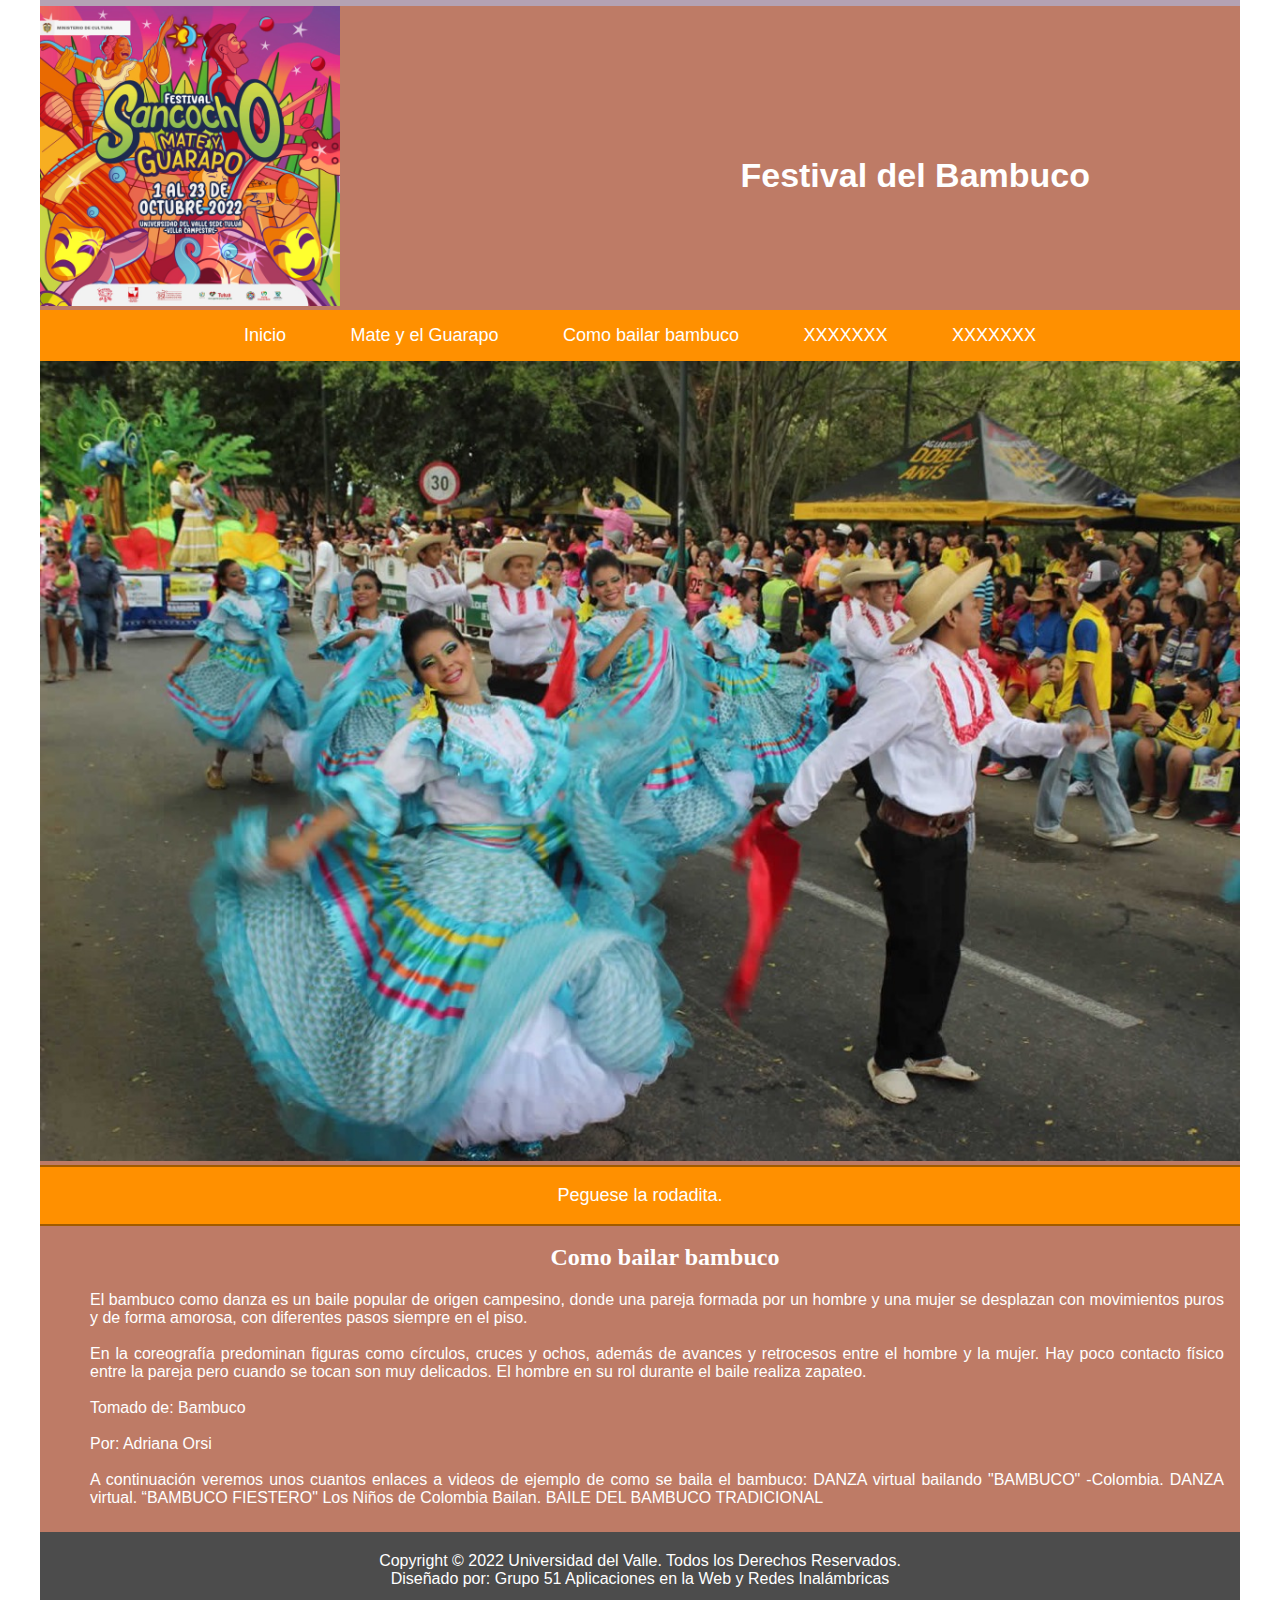
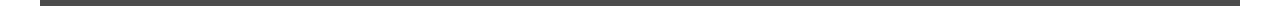
==== bailarbambuco.html @ cacdb729 "Nueva pagina agregada acerca de como bailar bambuco con links a videos de ejemplo" ====
<!DOCTYPE html>
<html lang="es">
	<head>
		<meta charset="UTF-8">
		<link rel="stylesheet" href="css/style.css"/>
		<link rel="icon" type="image/png" href="imagenes/logo.png"/>
		<title>Festival del Bambuco</title>
	</head>
	<body>
    <!--Div Principal-->
    <div id="principal">
        <!--Cabecera gris que va antes de la foto del festival y el titulo
        de la pagina-->
        <div id="linea"></div>
        <header>
			<img class="imagePrincipal" src="imagenes/logo.png">
            <h1 id="InicioPrincipal">Festival del Bambuco</h1>
            <!--menu lateral de navegación para pasar de paginas-->
            <nav>
				<ul class="slides-container">
					<li><a href="index.html">Inicio</a></li>
					<li><a href="pagina1.html">Mate y el Guarapo</a></li>
					<li><a href="pagina2.html">Como bailar bambuco</a></li>
					<li><a href="pagina3.html">XXXXXXX</a></li>
					<li><a href="pagina4.html">XXXXXXX</a></li>
				</ul>
            </nav>
        </header>
        <!--esto es la portada-->
        <div id="portada">
            <img class="portada" src="imagenes/portada.jpg">
        </div>
        <section id="fraseHuila">
            <blockquote>
				Peguese la rodadita. <br>
            </blockquote>
        </section>
        <br>
        <section id="divInfoPrincipal">
            <h2>Como bailar bambuco</h2>
            <p>
                El bambuco como danza es un baile popular de origen campesino, donde una pareja  
                formada por un hombre y una mujer se desplazan con movimientos puros y de forma amorosa, 
                con diferentes pasos siempre en el piso.<br><br>

                En la coreografía predominan figuras como círculos, cruces y ochos, además de avances y 
                retrocesos entre el hombre y la mujer. Hay poco contacto físico entre la pareja pero cuando 
                se tocan son muy delicados. El hombre en su rol durante el baile realiza zapateo.<br><br>

                Tomado de: <a href="https://designificados.com/bambuco/">Bambuco</a></li> <br><br>
                Por: Adriana Orsi <br><br>

                A continuación veremos unos cuantos enlaces a videos de ejemplo de como se baila el bambuco:
                <a href="https://www.youtube.com/watch?v=FergRZ9Pi3k">DANZA virtual bailando "BAMBUCO" -Colombia.</a>
                <a href="https://www.youtube.com/watch?v=JzH6usvpNiA">DANZA virtual. “BAMBUCO FIESTERO" Los Niños de Colombia Bailan.</a>
                <a href="https://www.youtube.com/watch?v=HxTJEfjUTlk">BAILE DEL BAMBUCO TRADICIONAL</a>
            </p>
            
		</section>
		<footer>
            <p>
				Copyright © 2022 Universidad del Valle. Todos los Derechos Reservados. <br>
				Diseñado por: Grupo 51 Aplicaciones en la Web y Redes Inalámbricas <br><br>
			</p>
		</footer>
	</div>
</body>
</html>
---- css/style.css ----
body{
	font-family: Arial;
	font-size:16px;
	color:#666;
	text-align: justify;
	margin: 0px 0px;
}

h1{
	float:right;
	text-align: center;
	margin-top:150px;
	margin-right: 150px;
	color:#FFF;
	font-size:34px;

}

h2{
	text-align: center;
	margin-top:0px;
	color:#fff;
	font-family:'comic_reliefregular';

}

#principal{
	width:1200px;
	margin:0 auto;
	background: rgb(190, 123, 102);


}

#linea{
	width: 100%;
	height:6px;
	background:#b4a2b4;
}


nav{
	background:#FF9000;

}

nav ul{
	list-style:none;
	margin:0;
	padding:0;
	text-align: center;
}

nav a{
	text-decoration:none;
	color:#fff;
	font-size:18px;

}

nav li{
	display: inline-block;
	padding: 15px 30px;
	
}

li:hover{
	background:rgba(255, 255, 255, 0.3);
}

#portada{
	width:100%;
}

.portada{
	width:100%;
}

#divInfoPrincipal{
	margin-left: 50px
}
#divInfoPrincipal p{
	margin:5px 16px 25px 0px;
	text-align: justify;
	color:#ffffff;
}

#fraseHuila{
	background-color:#FF9000;
	border-top:2px solid #A15B00;
	border-bottom:2px solid #A15B00;
	text-align: center;
	font-size: 18px;
	color:#fff;
}

.camp{
	width:90%;
	height:90%;
	margin:0 auto;
	display:block;
}

.boton{
	width:20%;
	margin:10px auto;
	padding:-5px;
	border-radius:5px;
	text-align: center;
	background-color:#ff91007a;;
	color:#fff;
	text-decoration: none;
}
.fotos{
	width:275px;
	display: inline-block;
	color:#fff;
}


footer{
	background:#4c4c4c;
	color:#fff;
	
}
footer p{
	padding:20px 0 0px 0;
	text-align: center;
	font-family: arial;
	font-size:16px;
	
}

a{
text-decoration: none;
color:#fff;
}

img.imagePrincipal{
	width:  300px;
	height: 300px;
}
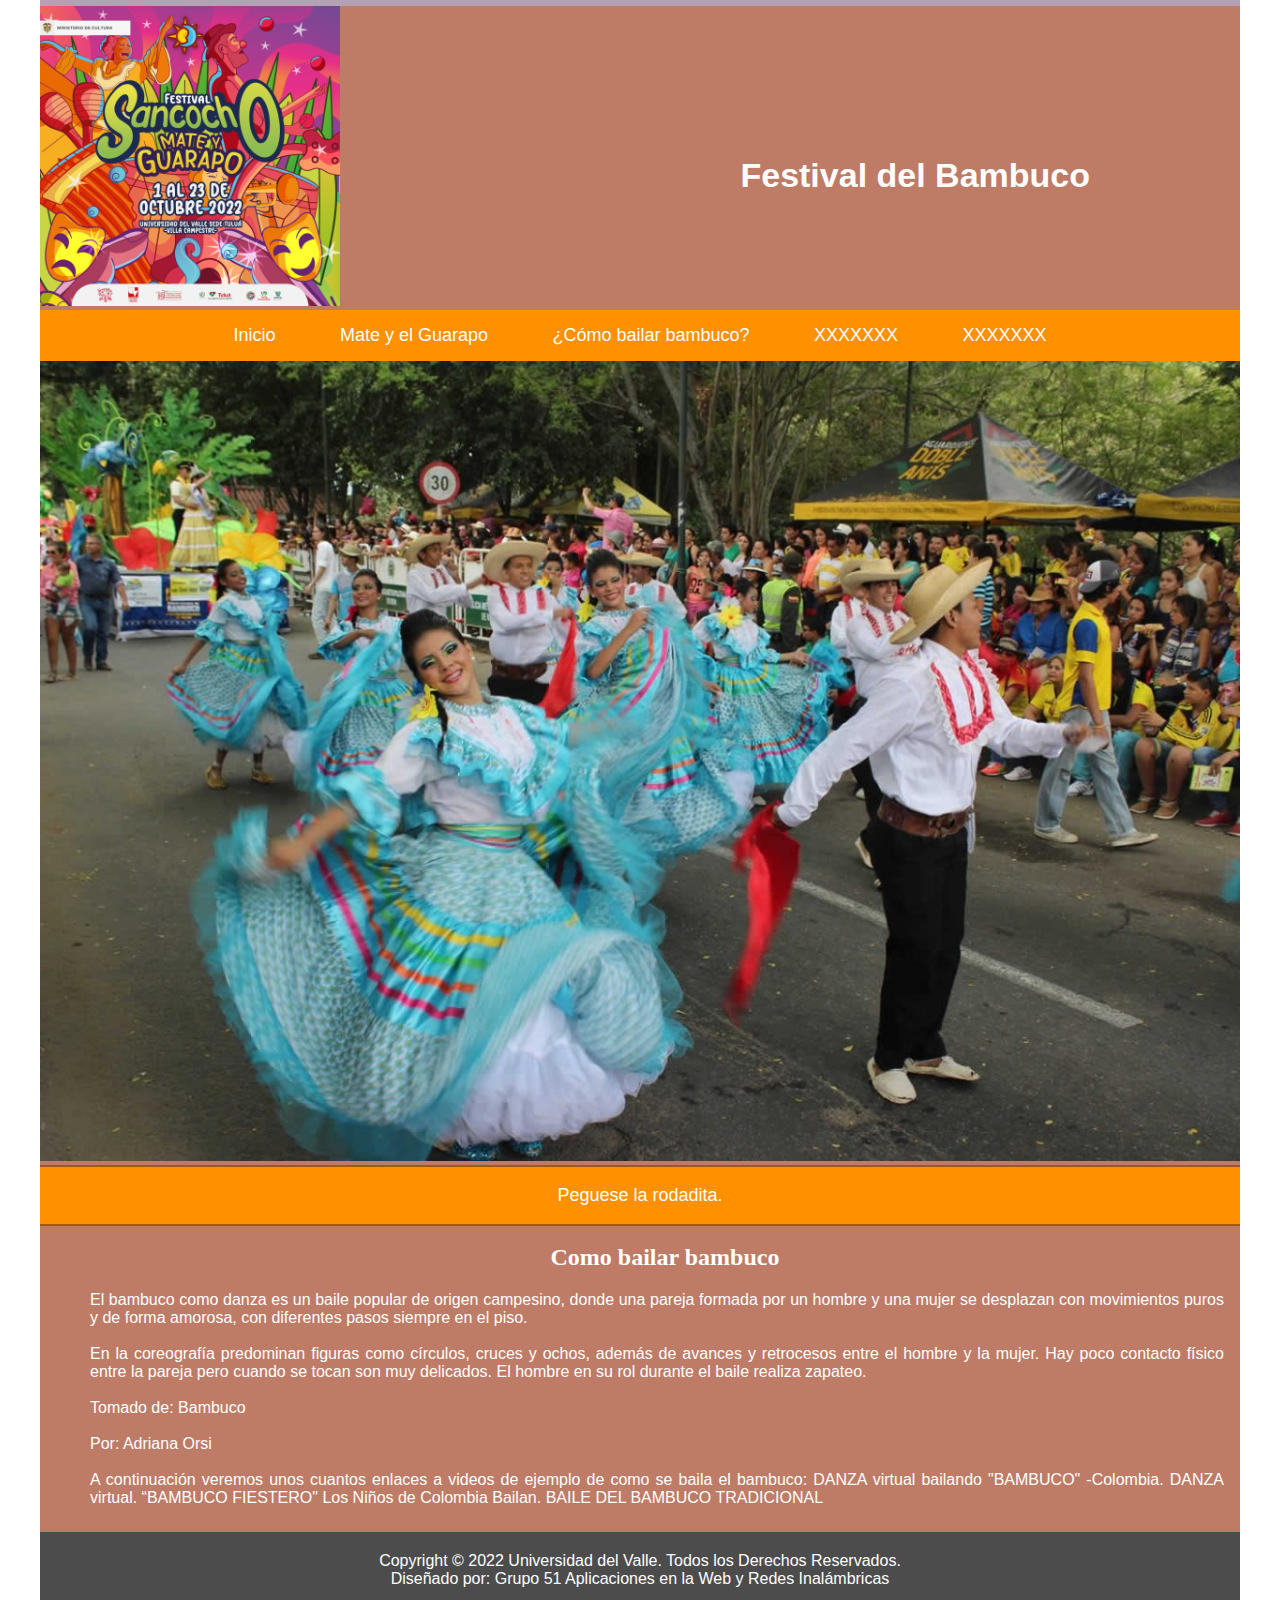
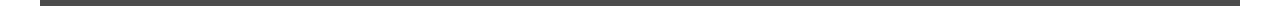
==== commit 08cfdd98: "Agregué imgágenes, hice hover a los botones y referí página de comobailarbambuco.html a las demás p+" ====
--- a/bailarbambuco.html
+++ b/bailarbambuco.html
@@ -20,7 +20,7 @@
 				<ul class="slides-container">
 					<li><a href="index.html">Inicio</a></li>
 					<li><a href="pagina1.html">Mate y el Guarapo</a></li>
-					<li><a href="pagina2.html">Como bailar bambuco</a></li>
+					<li><a href="bailarbambuco.html">¿Cómo bailar bambuco?</a></li>
 					<li><a href="pagina3.html">XXXXXXX</a></li>
 					<li><a href="pagina4.html">XXXXXXX</a></li>
 				</ul>
--- a/css/style.css
+++ b/css/style.css
@@ -117,7 +117,9 @@
 	color:#fff;
 }
 
-
+.boton:hover{
+	background: #4c4c4c;
+}
 footer{
 	background:#4c4c4c;
 	color:#fff;
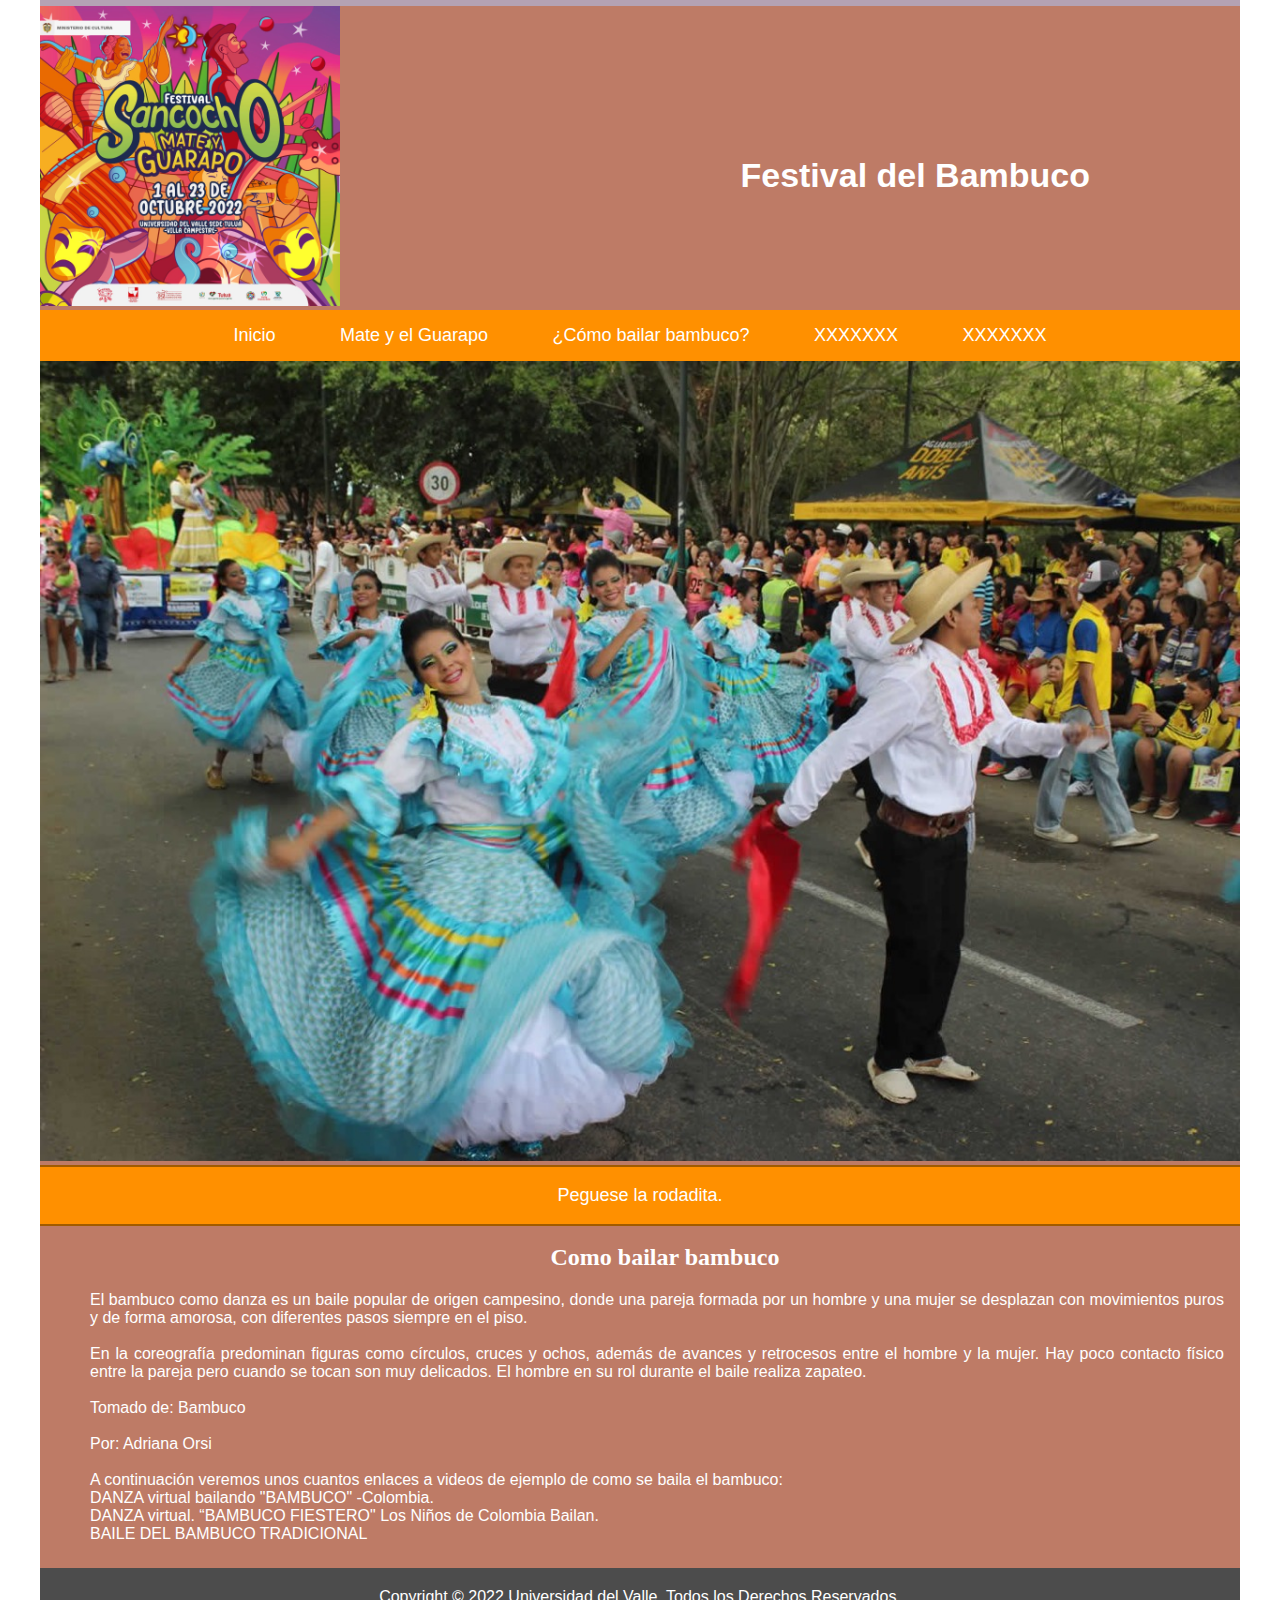
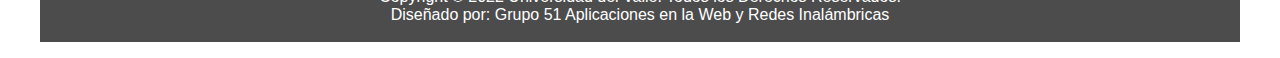
==== commit f54c95af: "agregado el enlace a la pagina bailarBambuco en el indice y agregado saltos de linea en la pagina ba" ====
--- a/bailarbambuco.html
+++ b/bailarbambuco.html
@@ -50,9 +50,12 @@
                 Tomado de: <a href="https://designificados.com/bambuco/">Bambuco</a></li> <br><br>
                 Por: Adriana Orsi <br><br>
 
-                A continuación veremos unos cuantos enlaces a videos de ejemplo de como se baila el bambuco:
+                A continuación veremos unos cuantos enlaces a videos de ejemplo de como se baila el bambuco: 
+                <br>
                 <a href="https://www.youtube.com/watch?v=FergRZ9Pi3k">DANZA virtual bailando "BAMBUCO" -Colombia.</a>
+                <br>
                 <a href="https://www.youtube.com/watch?v=JzH6usvpNiA">DANZA virtual. “BAMBUCO FIESTERO" Los Niños de Colombia Bailan.</a>
+                <br>
                 <a href="https://www.youtube.com/watch?v=HxTJEfjUTlk">BAILE DEL BAMBUCO TRADICIONAL</a>
             </p>
             
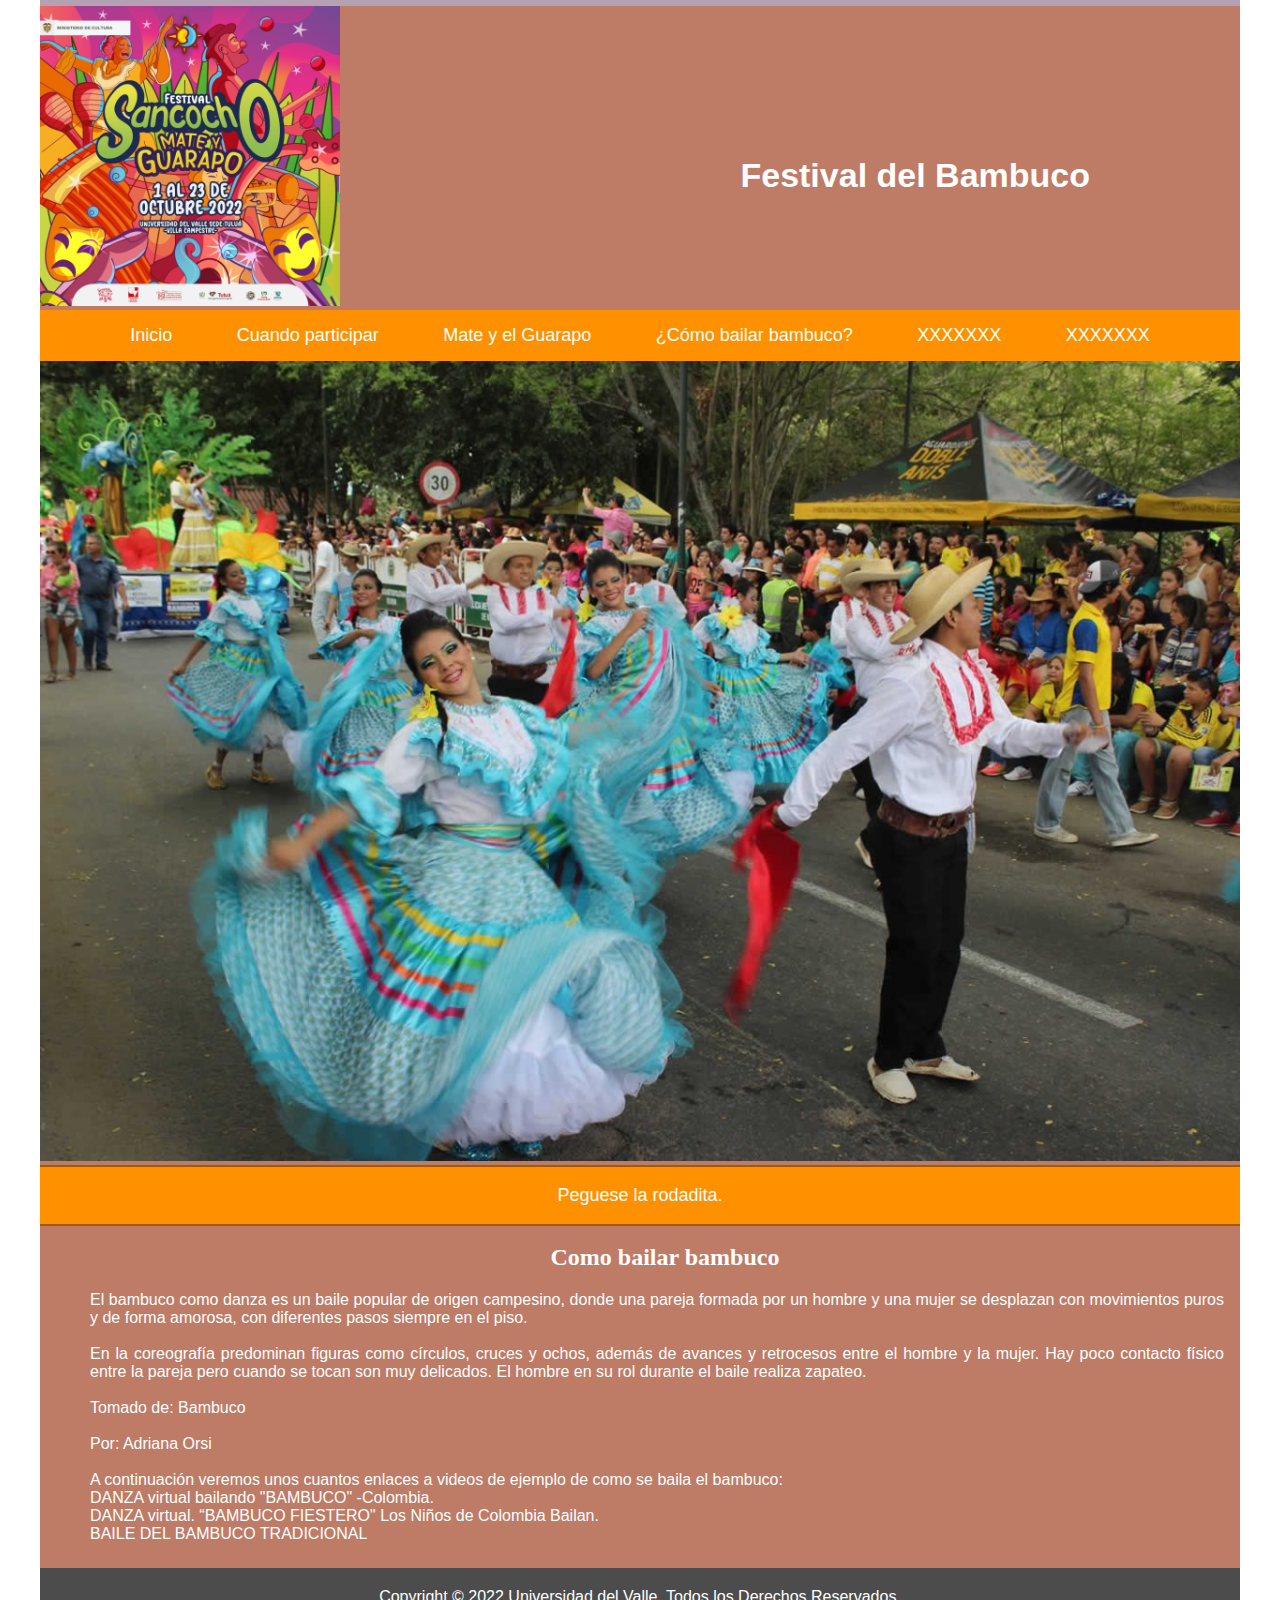
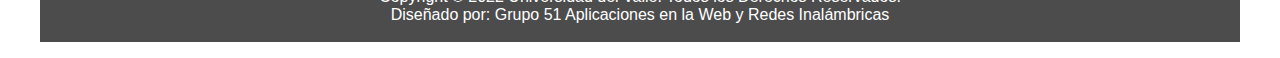
==== commit 7979286b: "Merge pull request #13 from jodatm/JuanDavidLoaizaCardona" ====
--- a/bailarbambuco.html
+++ b/bailarbambuco.html
@@ -19,6 +19,7 @@
             <nav>
 				<ul class="slides-container">
 					<li><a href="index.html">Inicio</a></li>
+                    <li><a href="pagina5.html">Cuando participar</a></li>
 					<li><a href="pagina1.html">Mate y el Guarapo</a></li>
 					<li><a href="bailarbambuco.html">¿Cómo bailar bambuco?</a></li>
 					<li><a href="pagina3.html">XXXXXXX</a></li>
--- a/css/style.css
+++ b/css/style.css
@@ -101,6 +101,13 @@
 	display:block;
 }
 
+.camp2{
+	width:70rem;
+	height:40rem;
+	margin:50px auto;
+	display:block;
+}
+
 .boton{
 	width:20%;
 	margin:10px auto;
@@ -113,6 +120,12 @@
 }
 .fotos{
 	width:275px;
+	display: inline-block;
+	color:#fff;
+}
+
+.fotos2{
+	width:23rem;
 	display: inline-block;
 	color:#fff;
 }
@@ -143,4 +156,35 @@
 	height: 300px;
 }
 
+.suggestions {
+	width: 400px;
+	background: #24303c;
+	padding: 40px;
+	margin: auto;
+	margin-top: 50px;
+	border-radius: 15px;
+	color: white;
+	font-family: 'calabri';
+}
 
+.inputs {
+	width: 100%;
+	background: #24303c;
+	padding: 10px;
+	border-radius: 4px;
+	margin-bottom: 16px;
+	border: 1px solid white;
+	font-family: 'calabri';
+	font-size: 15px;
+	color: white;
+}
+
+#submit-suggestion {
+	width: 100%;
+	background: #1f53c5;
+	border: none;
+	padding: 12px;
+	color: white;
+	margin: 16px 0;
+}
+
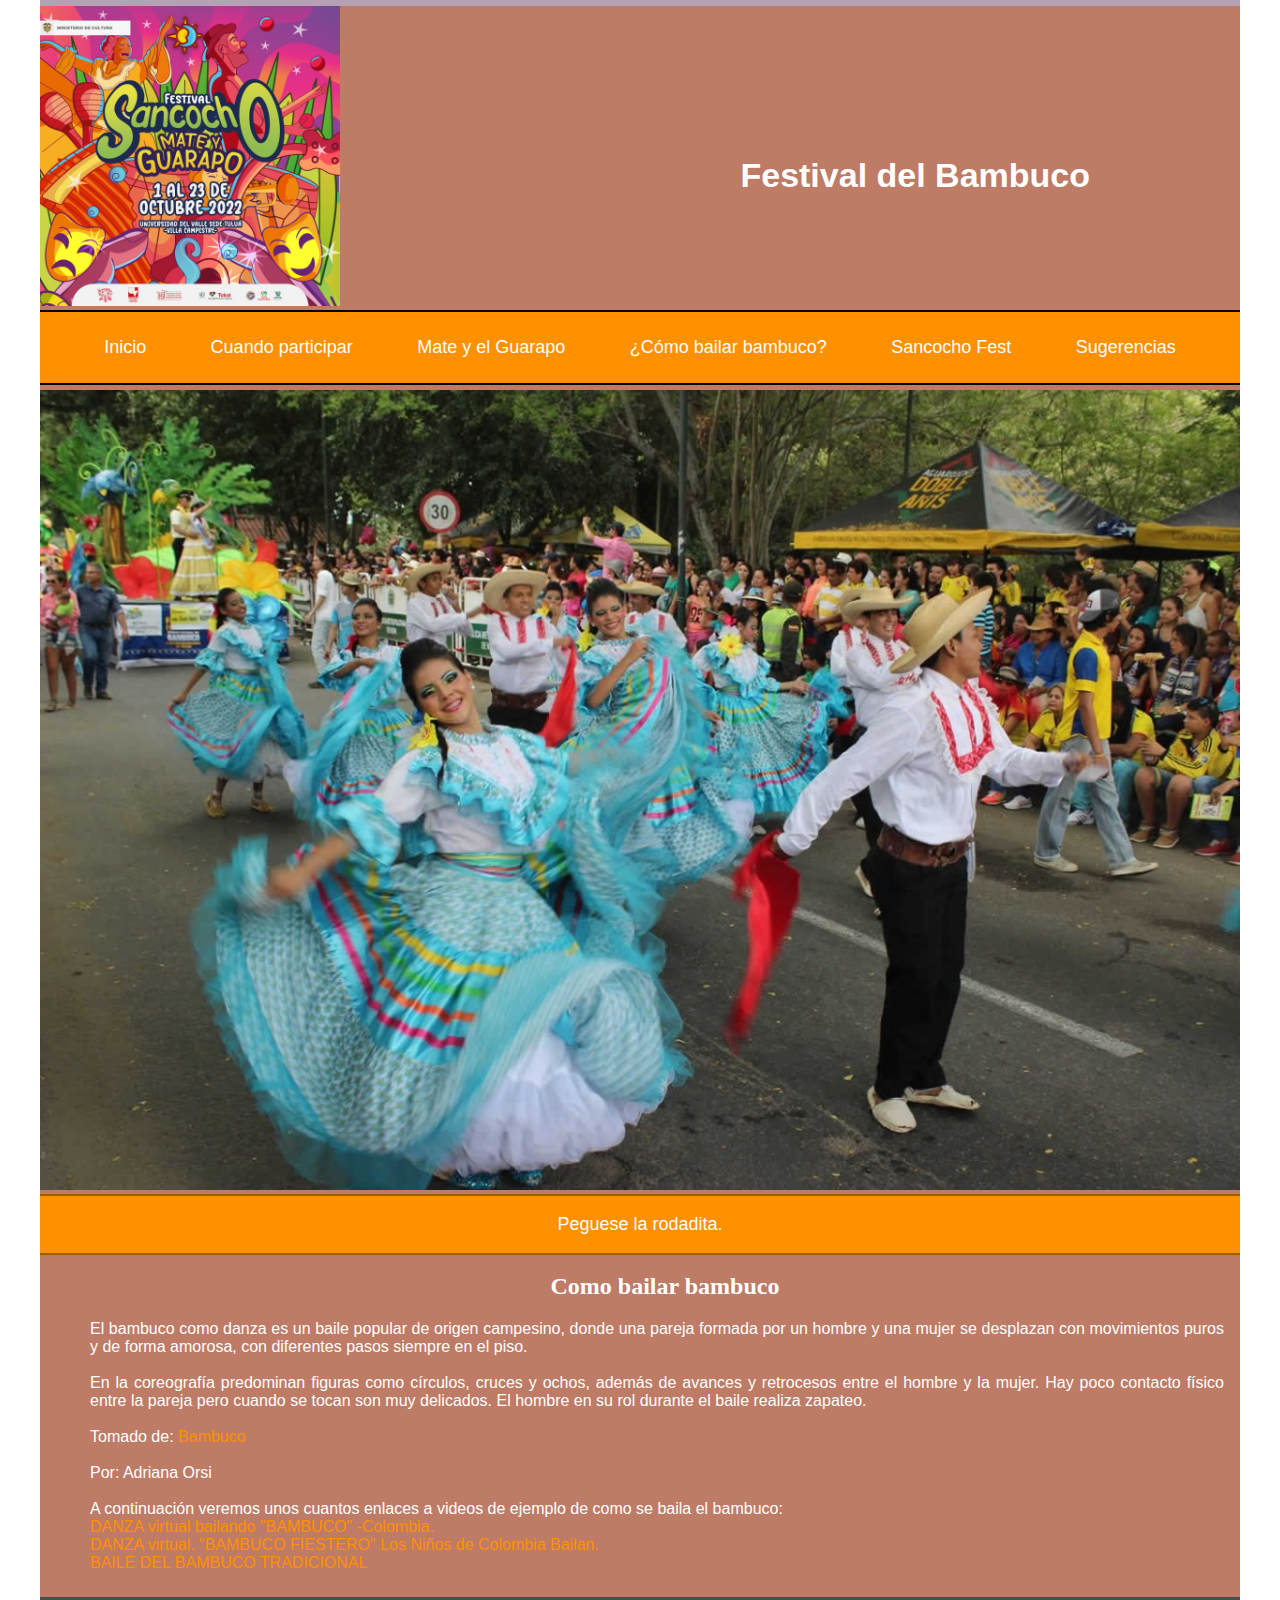
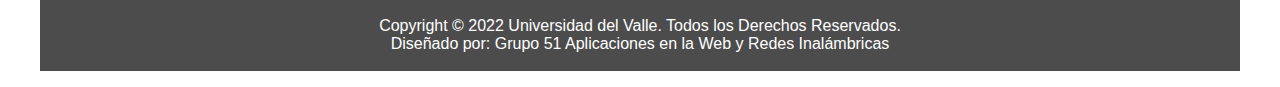
==== commit aebd8284: "Algunas modificaciones visuales en botones y navbar" ====
--- a/bailarbambuco.html
+++ b/bailarbambuco.html
@@ -22,8 +22,8 @@
                     <li><a href="pagina5.html">Cuando participar</a></li>
 					<li><a href="pagina1.html">Mate y el Guarapo</a></li>
 					<li><a href="bailarbambuco.html">¿Cómo bailar bambuco?</a></li>
-					<li><a href="pagina3.html">XXXXXXX</a></li>
-					<li><a href="pagina4.html">XXXXXXX</a></li>
+					<li><a href="pagina3.html">Sancocho Fest</a></li>
+					<li><a href="pagina4.html">Sugerencias</a></li>
 				</ul>
             </nav>
         </header>
@@ -48,16 +48,16 @@
                 retrocesos entre el hombre y la mujer. Hay poco contacto físico entre la pareja pero cuando 
                 se tocan son muy delicados. El hombre en su rol durante el baile realiza zapateo.<br><br>
 
-                Tomado de: <a href="https://designificados.com/bambuco/">Bambuco</a></li> <br><br>
+                Tomado de: <a class="alink" href="https://designificados.com/bambuco/">Bambuco</a></li> <br><br>
                 Por: Adriana Orsi <br><br>
 
                 A continuación veremos unos cuantos enlaces a videos de ejemplo de como se baila el bambuco: 
                 <br>
-                <a href="https://www.youtube.com/watch?v=FergRZ9Pi3k">DANZA virtual bailando "BAMBUCO" -Colombia.</a>
+                <a class="alink" href="https://www.youtube.com/watch?v=FergRZ9Pi3k">DANZA virtual bailando "BAMBUCO" -Colombia.</a>
                 <br>
-                <a href="https://www.youtube.com/watch?v=JzH6usvpNiA">DANZA virtual. “BAMBUCO FIESTERO" Los Niños de Colombia Bailan.</a>
+                <a class="alink" href="https://www.youtube.com/watch?v=JzH6usvpNiA">DANZA virtual. “BAMBUCO FIESTERO" Los Niños de Colombia Bailan.</a>
                 <br>
-                <a href="https://www.youtube.com/watch?v=HxTJEfjUTlk">BAILE DEL BAMBUCO TRADICIONAL</a>
+                <a class="alink" href="https://www.youtube.com/watch?v=HxTJEfjUTlk">BAILE DEL BAMBUCO TRADICIONAL</a>
             </p>
             
 		</section>
--- a/css/style.css
+++ b/css/style.css
@@ -46,26 +46,31 @@
 
 nav ul{
 	list-style:none;
-	margin:0;
-	padding:0;
+	border-top: 2px solid black;
+    border-bottom: 2px solid black;
+	margin: 0px 0px 5px 0px;
+	padding: 25px;
 	text-align: center;
 }
 
 nav a{
-	text-decoration:none;
+	text-decoration: none;
 	color:#fff;
 	font-size:18px;
-
+	padding: 15px 30px;
+	border-radius: 2px;
 }
 
 nav li{
 	display: inline-block;
-	padding: 15px 30px;
-	
-}
-
-li:hover{
+}
+
+nav a:hover{
 	background:rgba(255, 255, 255, 0.3);
+	border: solid #333333;
+	transition: 0.3s;
+	box-shadow: 5px 5px 0px 0px rgba(51, 51, 51, 1);
+	margin-bottom: 4px;
 }
 
 #portada{
@@ -115,9 +120,13 @@
 	border-radius:5px;
 	text-align: center;
 	background-color:#ff91007a;;
+}
+
+.boton > a {
 	color:#fff;
 	text-decoration: none;
 }
+
 .fotos{
 	width:275px;
 	display: inline-block;
@@ -133,6 +142,12 @@
 .boton:hover{
 	background: #4c4c4c;
 }
+
+.alink{
+	text-decoration: none;
+	color: #FF9000;
+}
+
 footer{
 	background:#4c4c4c;
 	color:#fff;
@@ -146,10 +161,28 @@
 	
 }
 
-a{
+/* a{
 text-decoration: none;
 color:#fff;
-}
+} */
+
+/* a:link{
+	color: #FF9000;
+}
+
+a:visited{
+	background: #A15B00;
+}
+
+a:focus{
+	border-bottom: 1px solid;
+	background: #A15B00;
+}
+
+a:hover{
+	border-bottom: 1px solid;
+	background: #BF6F09;
+} */
 
 img.imagePrincipal{
 	width:  300px;
@@ -187,4 +220,8 @@
 	color: white;
 	margin: 16px 0;
 }
-
+#submit-suggestion:hover {
+	cursor: pointer;
+	background-color: #3a66c6;
+}
+
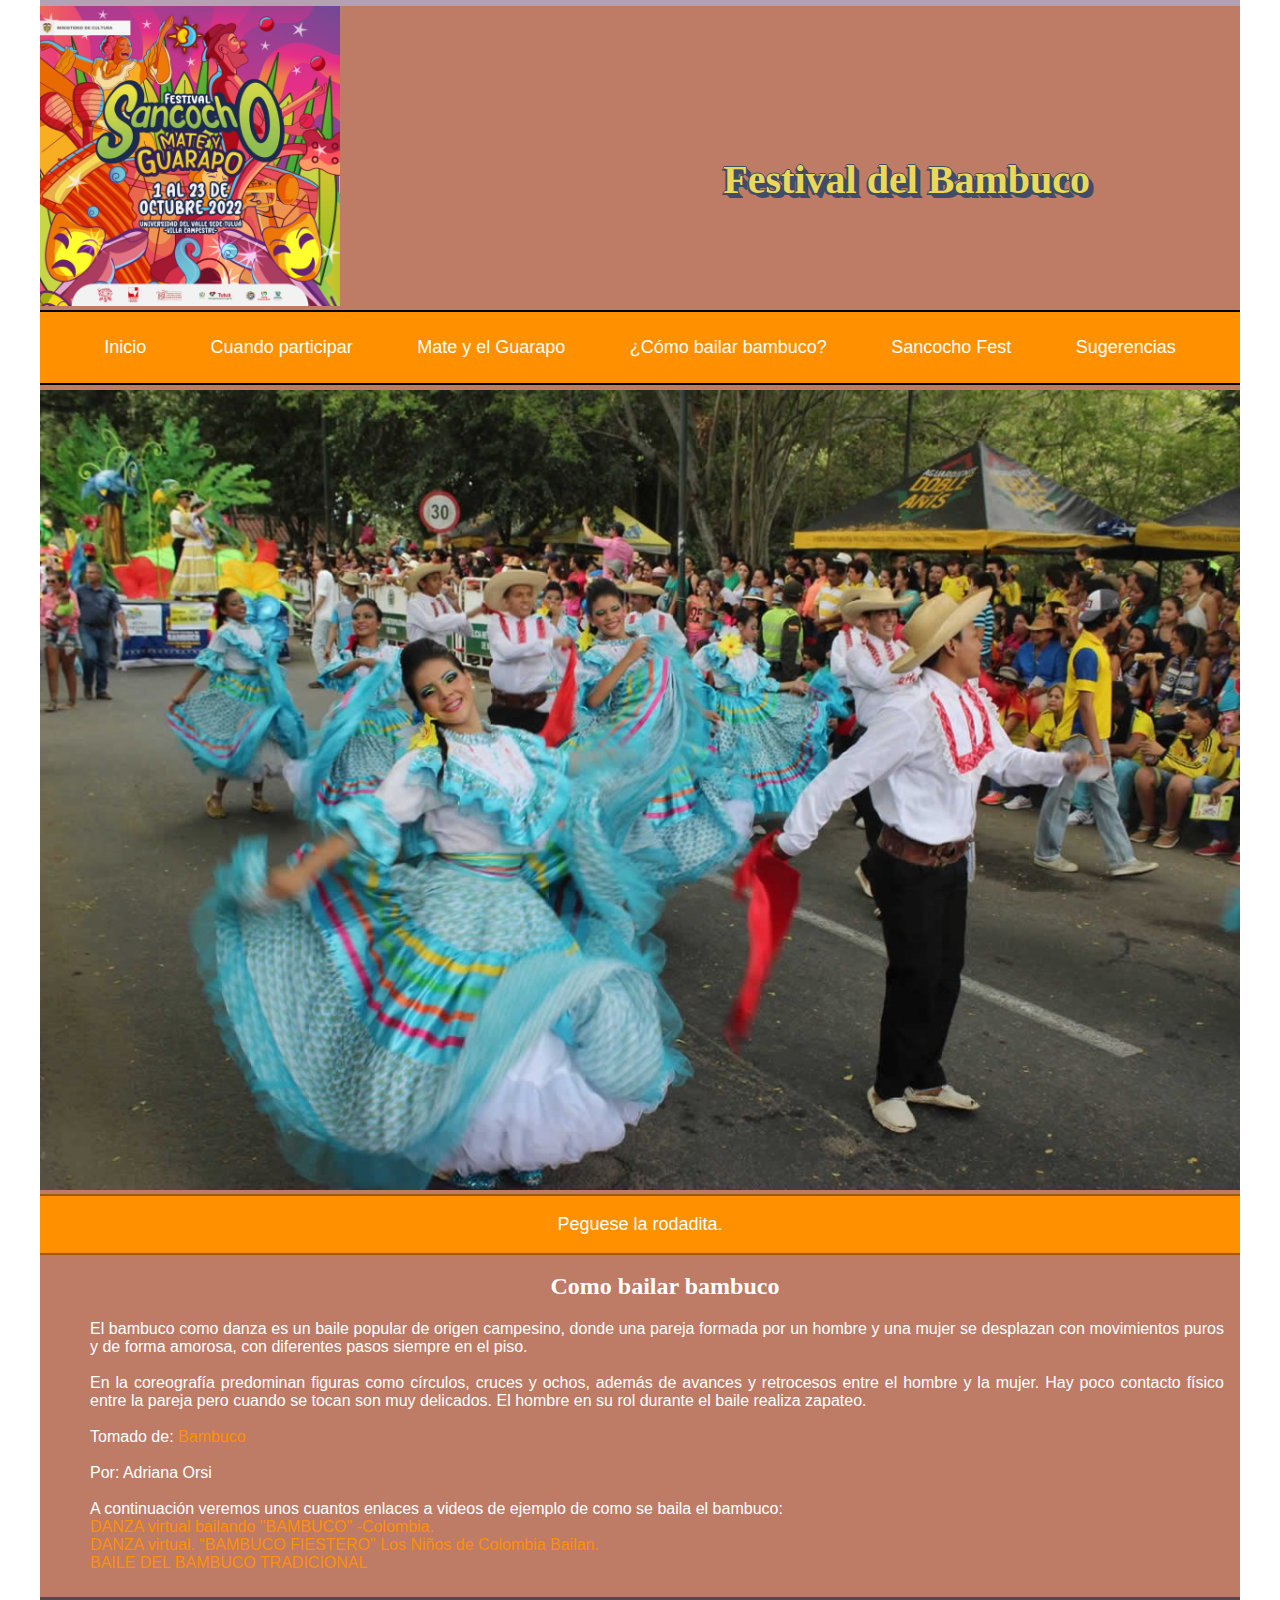
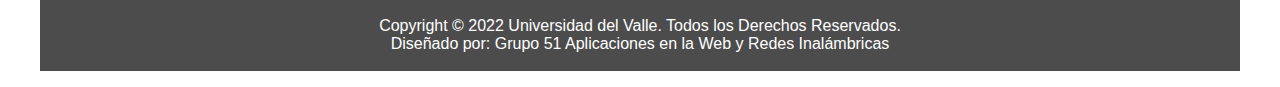
==== commit b817ad3f: "Titulo principal" ====
--- a/bailarbambuco.html
+++ b/bailarbambuco.html
@@ -14,7 +14,7 @@
         <div id="linea"></div>
         <header>
 			<img class="imagePrincipal" src="imagenes/logo.png">
-            <h1 id="InicioPrincipal">Festival del Bambuco</h1>
+            <h1 class="tituloPrincipal">Festival del Bambuco</h1>
             <!--menu lateral de navegación para pasar de paginas-->
             <nav>
 				<ul class="slides-container">
--- a/css/style.css
+++ b/css/style.css
@@ -128,6 +128,11 @@
 }
 
 .fotos{
+	width:275px;
+	display: inline-block;
+	color:#fff;
+}
+.video{
 	width:275px;
 	display: inline-block;
 	color:#fff;
@@ -225,3 +230,11 @@
 	background-color: #3a66c6;
 }
 
+.tituloPrincipal{
+	text-align: left; 
+	font-family: Comic Sans MS; 
+	font-weight:bold; 
+	font-size: 250%; 
+	color: #EBD758; 
+	text-shadow: -1px 0 #414D68, 0 1px #414D68, 1px 0 #414D68, 0 -1px #414D68, -2px 2px 0 #414D68, 2px 2px 0 #414D68, 1px 1px #414D68, 2px 2px #414D68, 3px 3px #414D68, 4px 4px #414D68, 5px 5px #414D68;
+	}
